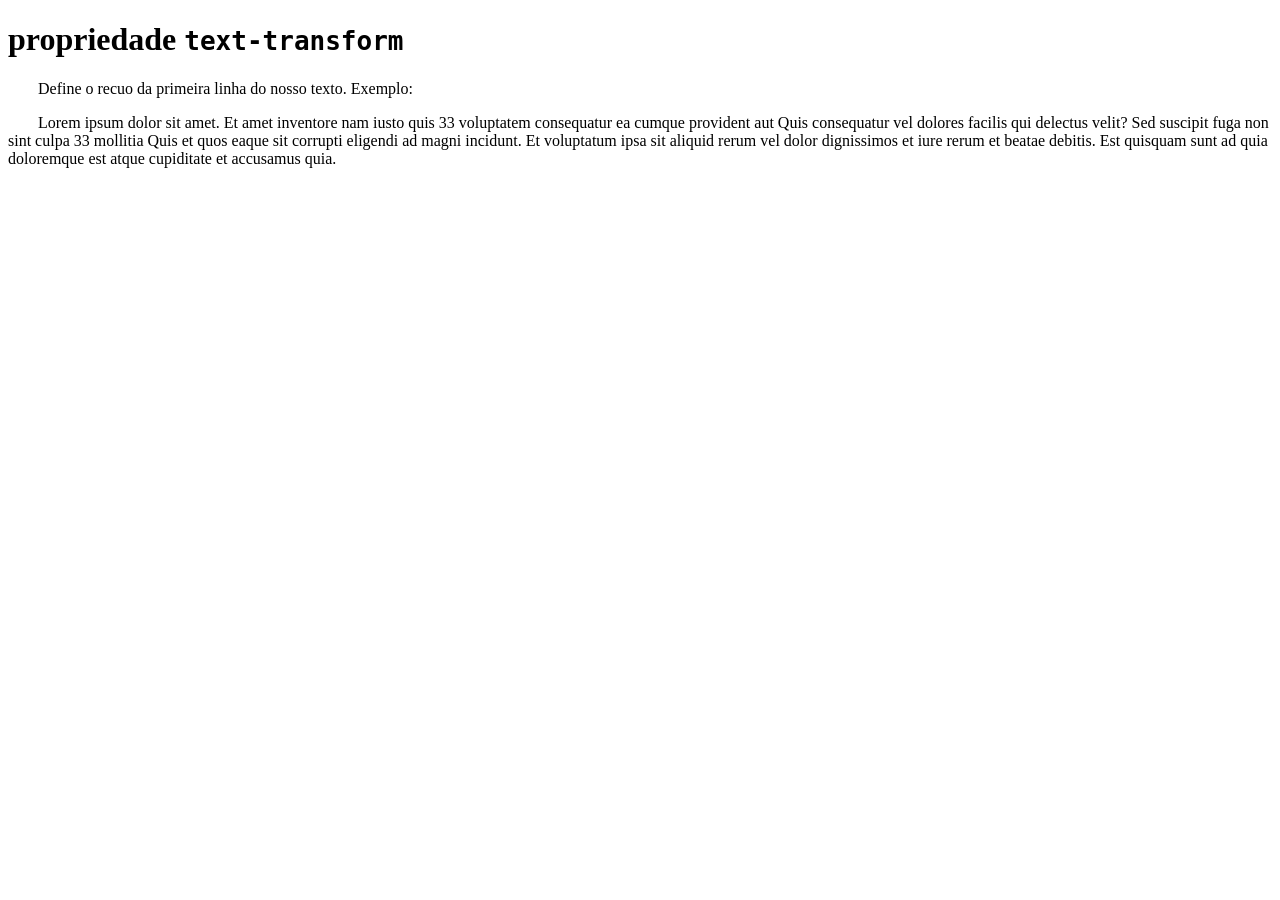
==== html-css/texto.html @ 5ff47fff "alterações no html" ====
<!DOCTYPE html>
<html lang="en">
<head>
  <meta charset="UTF-8">
  <meta http-equiv="X-UA-Compatible" content="IE=edge">
  <meta name="viewport" content="width=, initial-scale=1.0">
  <title>Trilha de css</title>
  <style>
    p {
        text-indent: 30px;
    }
  </style>
</head>

<body>
    <h1>propriedade <code>text-transform</code></h1>
    <p>
        Define o recuo da primeira linha do nosso texto. Exemplo:
    </p>
    <p>
     Lorem ipsum dolor sit amet. Et amet inventore nam iusto quis 33 voluptatem consequatur ea cumque provident aut Quis consequatur vel dolores facilis qui delectus velit? Sed suscipit fuga non sint culpa 33 mollitia Quis et quos eaque sit corrupti eligendi ad magni incidunt. Et voluptatum ipsa sit aliquid rerum vel dolor dignissimos et iure rerum et beatae debitis. Est quisquam sunt ad quia doloremque est atque cupiditate et accusamus quia.
    </p>
</body>

</html>
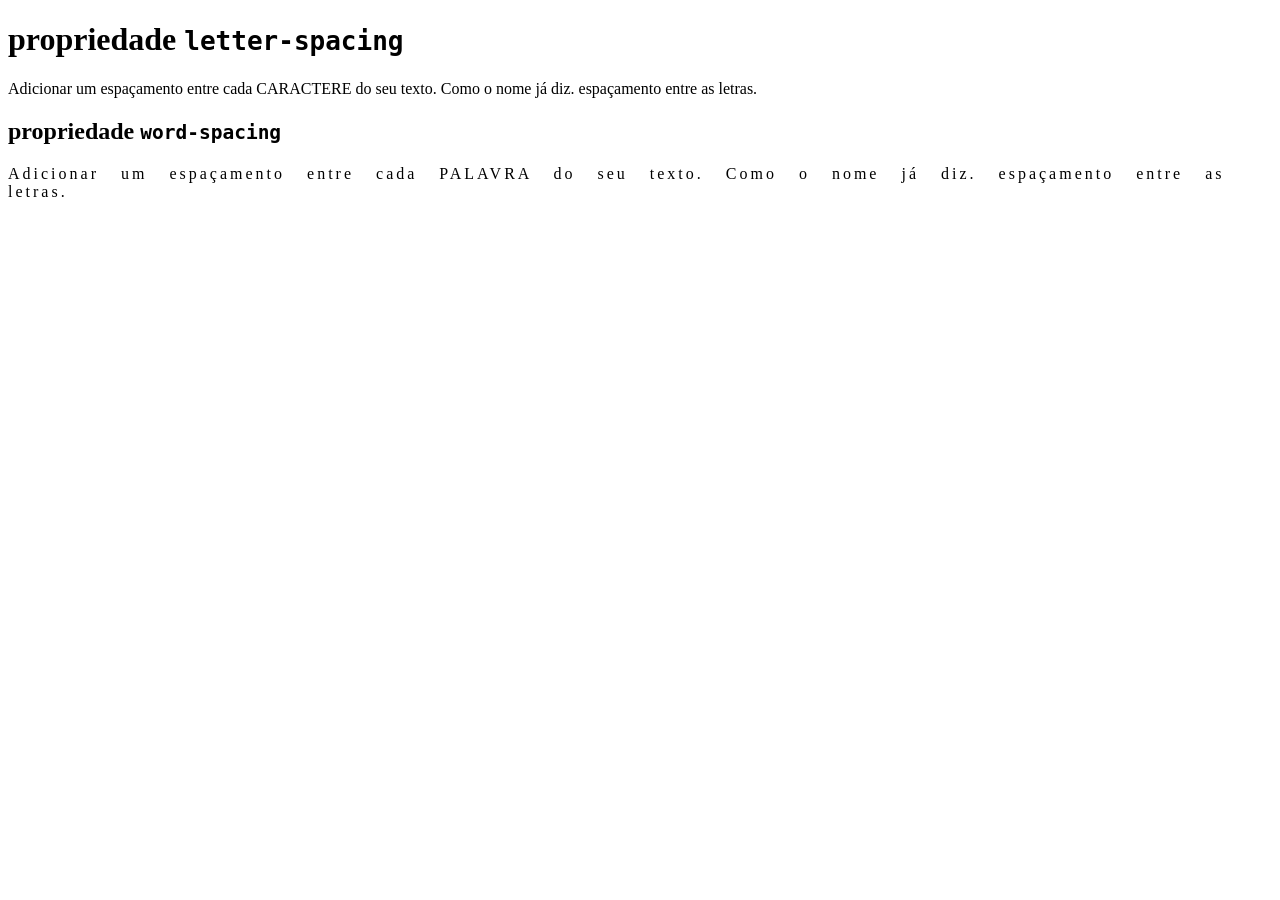
==== commit aed11a9c: "minha pagina" ====
--- a/html-css/texto.html
+++ b/html-css/texto.html
@@ -6,20 +6,36 @@
   <meta name="viewport" content="width=, initial-scale=1.0">
   <title>Trilha de css</title>
   <style>
-    p {
-        text-indent: 30px;
+    #exemplo-letter-spacing {
+      letter-spacing: 2px;
+    }
+
+    #exemplo-word-spacing {
+      word-spacing: 15px;
+      letter-spacing: 3px;
     }
   </style>
 </head>
 
 <body>
-    <h1>propriedade <code>text-transform</code></h1>
+    <h1>propriedade <code>letter-spacing</code></h1>
     <p>
-        Define o recuo da primeira linha do nosso texto. Exemplo:
+        Adicionar um espaçamento entre cada CARACTERE do seu texto. Como o nome já diz. espaçamento entre as letras.
     </p>
-    <p>
-     Lorem ipsum dolor sit amet. Et amet inventore nam iusto quis 33 voluptatem consequatur ea cumque provident aut Quis consequatur vel dolores facilis qui delectus velit? Sed suscipit fuga non sint culpa 33 mollitia Quis et quos eaque sit corrupti eligendi ad magni incidunt. Et voluptatum ipsa sit aliquid rerum vel dolor dignissimos et iure rerum et beatae debitis. Est quisquam sunt ad quia doloremque est atque cupiditate et accusamus quia.
+   
+    <h2>propriedade <code>word-spacing</code></h2>
+    <p id="exemplo-word-spacing">
+Adicionar um espaçamento entre cada PALAVRA do seu texto. Como o nome já diz. espaçamento entre as letras.
     </p>
 </body>
 
-</html>+</html>
+
+
+
+
+
+
+
+
+
